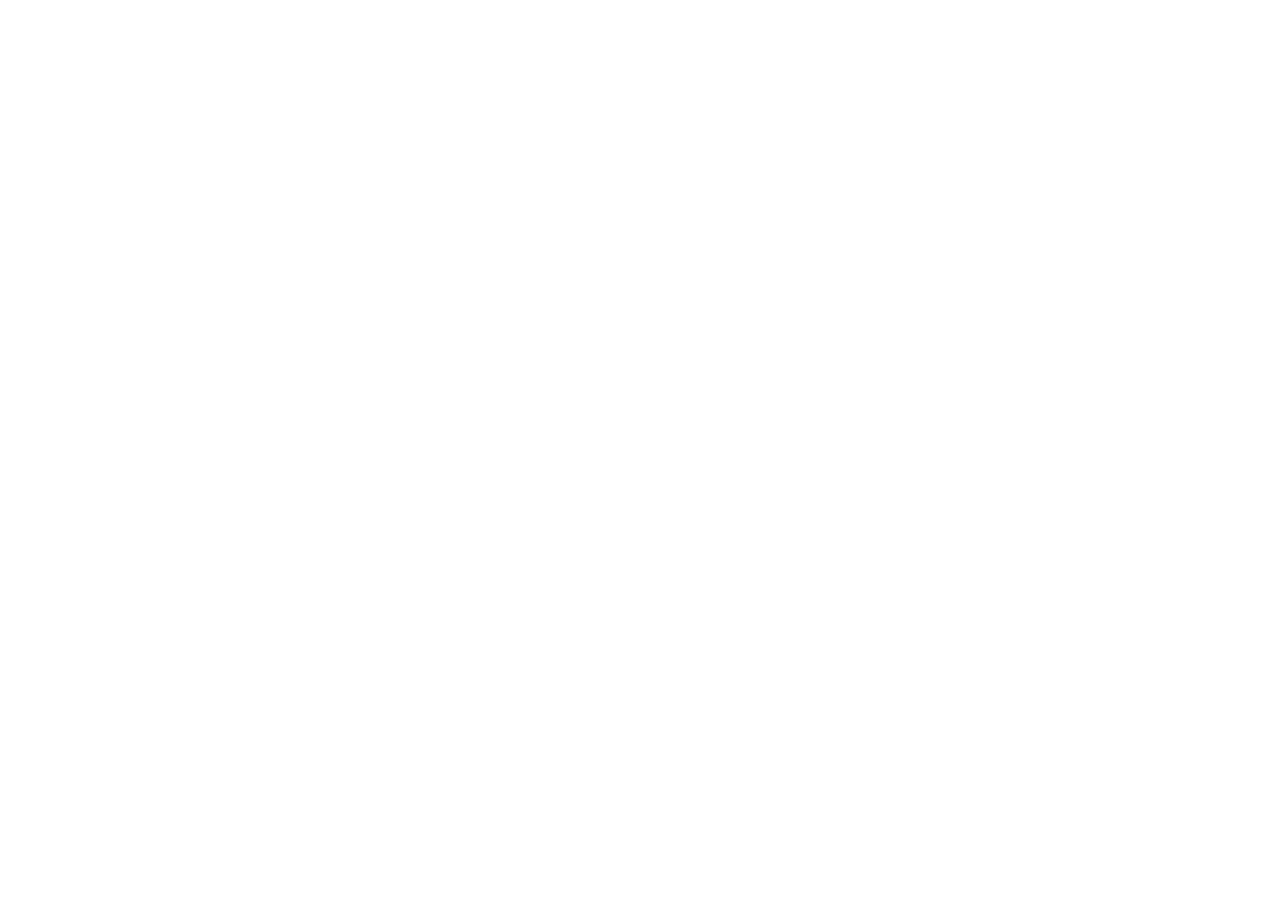
==== client-fred/page.html @ fe712434 "adding fred's hacks" ====
<!DOCTYPE HTML PUBLIC "-//W3C//DTD HTML 4.01 Transitional//EN">
<html>
<head>
<title>aes</title>
<script type="text/javascript" src="http://point-at-infinity.org/jsaes/jsaes.js"></script>
<script type="text/javascript" src="http://point-at-infinity.org/jssha256/jssha256.js"></script>
<script type="text/javascript" src="http://www.movable-type.co.uk/scripts/utf8.js"></script>
</head>

<body>
<script type="text/javascript" src="test.js"></script>
<script type="text/javascript" src="page.js"></script>
</body>
</html>
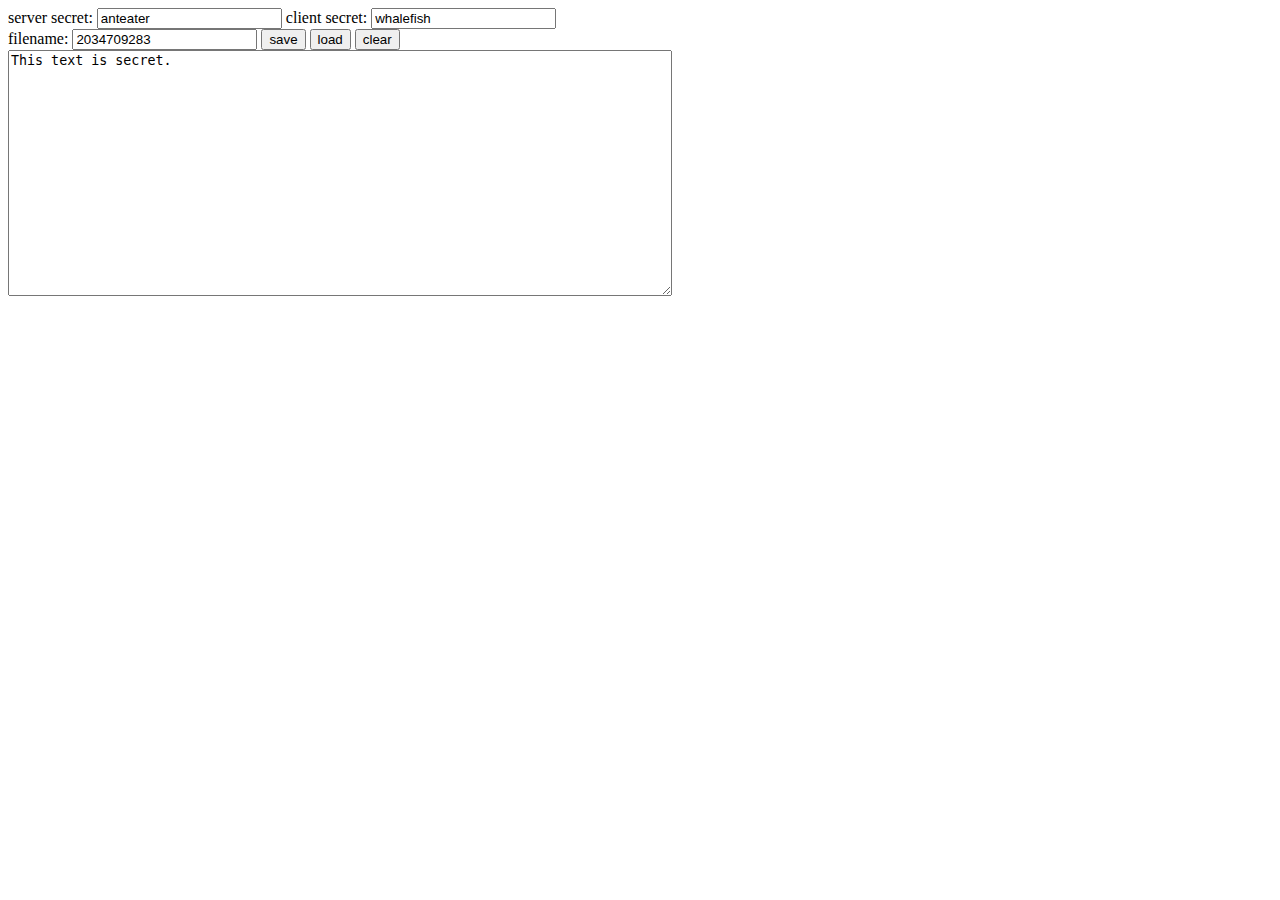
==== commit 9883bd0b: "back up work" ====
--- a/client-fred/page.html
+++ b/client-fred/page.html
@@ -1,14 +1,30 @@
 <!DOCTYPE HTML PUBLIC "-//W3C//DTD HTML 4.01 Transitional//EN">
 <html>
 <head>
-<title>aes</title>
-<script type="text/javascript" src="http://point-at-infinity.org/jsaes/jsaes.js"></script>
-<script type="text/javascript" src="http://point-at-infinity.org/jssha256/jssha256.js"></script>
-<script type="text/javascript" src="http://www.movable-type.co.uk/scripts/utf8.js"></script>
+<title>cipherpad</title>
+<meta http-equiv="Content-Type" content="text/html; charset=utf-8" />
+<link rel="shortcut icon" href="" />
+<link rel="stylesheet" type="text/css" href="page.css" />
+<script type="text/javascript" src="/3rdparty/point-at-infinity.org/jsaes.js"></script>
+<script type="text/javascript" src="/3rdparty/point-at-infinity.org/jssha256.js"></script>
+<script type="text/javascript" src="/3rdparty/www.movable-type.co.uk/utf8.js"></script>
+<script type="text/javascript" src="/client/test.js"></script>
+<script type="text/javascript" src="/client/aes-crypto.js"></script>
+<script type="text/javascript" src="/client/rpc.js"></script>
+<script type="text/javascript" src="/client/page.js"></script>
 </head>
-
-<body>
-<script type="text/javascript" src="test.js"></script>
-<script type="text/javascript" src="page.js"></script>
+<body onload="javascript:app.onBodyLoad();">
+server secret: <input type="text" value="anteater" id="server_secret_id"/>
+client secret: <input type="text" value="whalefish" id="client_secret_id"/>
+<br/>
+filename: <input type="text" value="2034709283" id="filename_id"/>
+<input type="button" value="save"  id="save_button_id"/>
+<input type="button" value="load"  id="load_button_id"/>
+<input type="button" value="clear" id="clear_button_id"/>
+<span id="status_id"></span>
+<br/>
+<textarea cols="80" rows="16" id="textarea_id">
+This text is secret.
+</textarea>
 </body>
 </html>
--- a/client-fred/page.css
+++ b/client-fred/page.css
@@ -0,0 +1 @@
+/* ... */
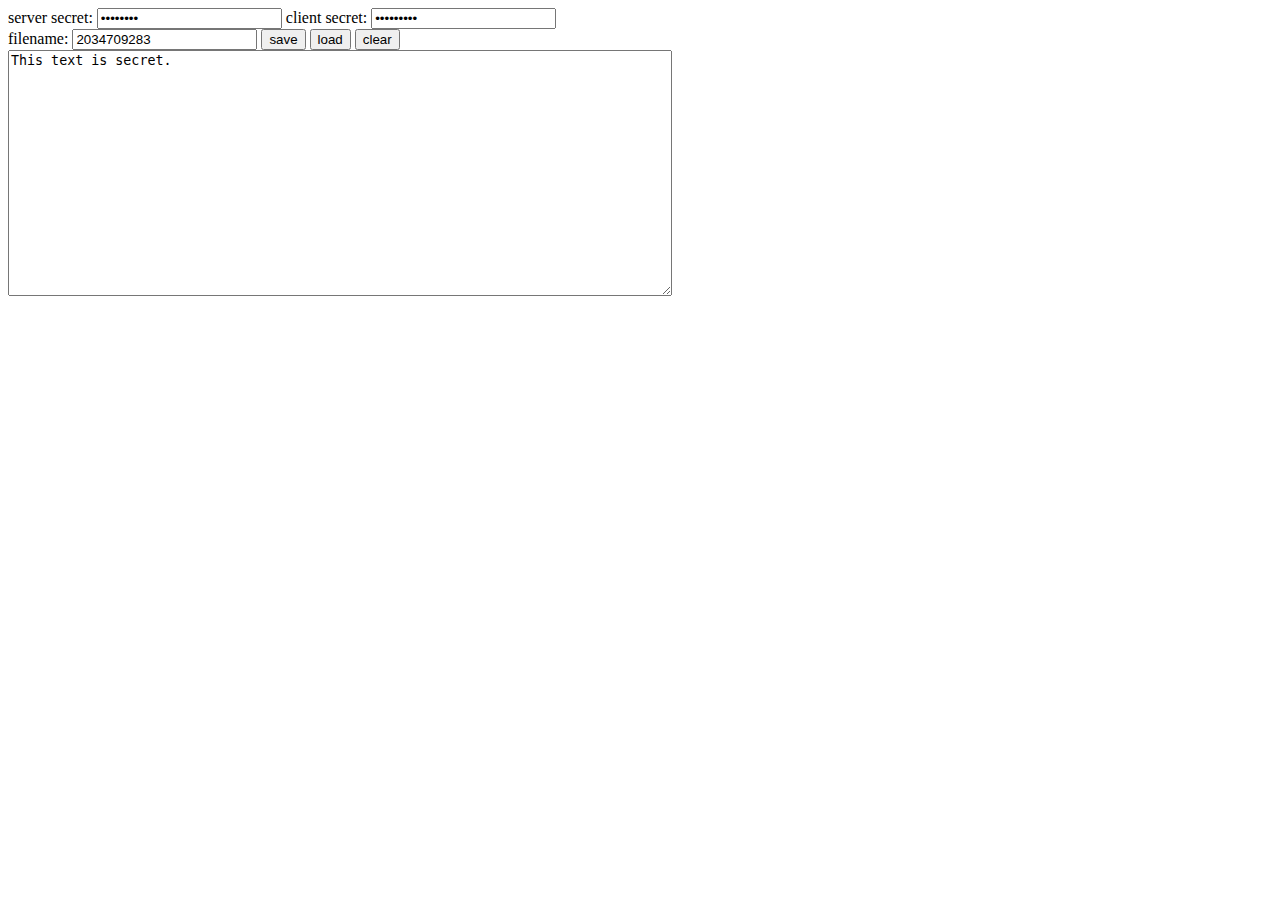
==== commit e3b816a7: "use password fields" ====
--- a/client-fred/page.html
+++ b/client-fred/page.html
@@ -14,8 +14,8 @@
 <script type="text/javascript" src="/client/page.js"></script>
 </head>
 <body onload="javascript:app.onBodyLoad();">
-server secret: <input type="text" value="anteater" id="server_secret_id"/>
-client secret: <input type="text" value="whalefish" id="client_secret_id"/>
+server secret: <input type="password" value="anteater" id="server_secret_id"/>
+client secret: <input type="password" value="whalefish" id="client_secret_id"/>
 <br/>
 filename: <input type="text" value="2034709283" id="filename_id"/>
 <input type="button" value="save"  id="save_button_id"/>
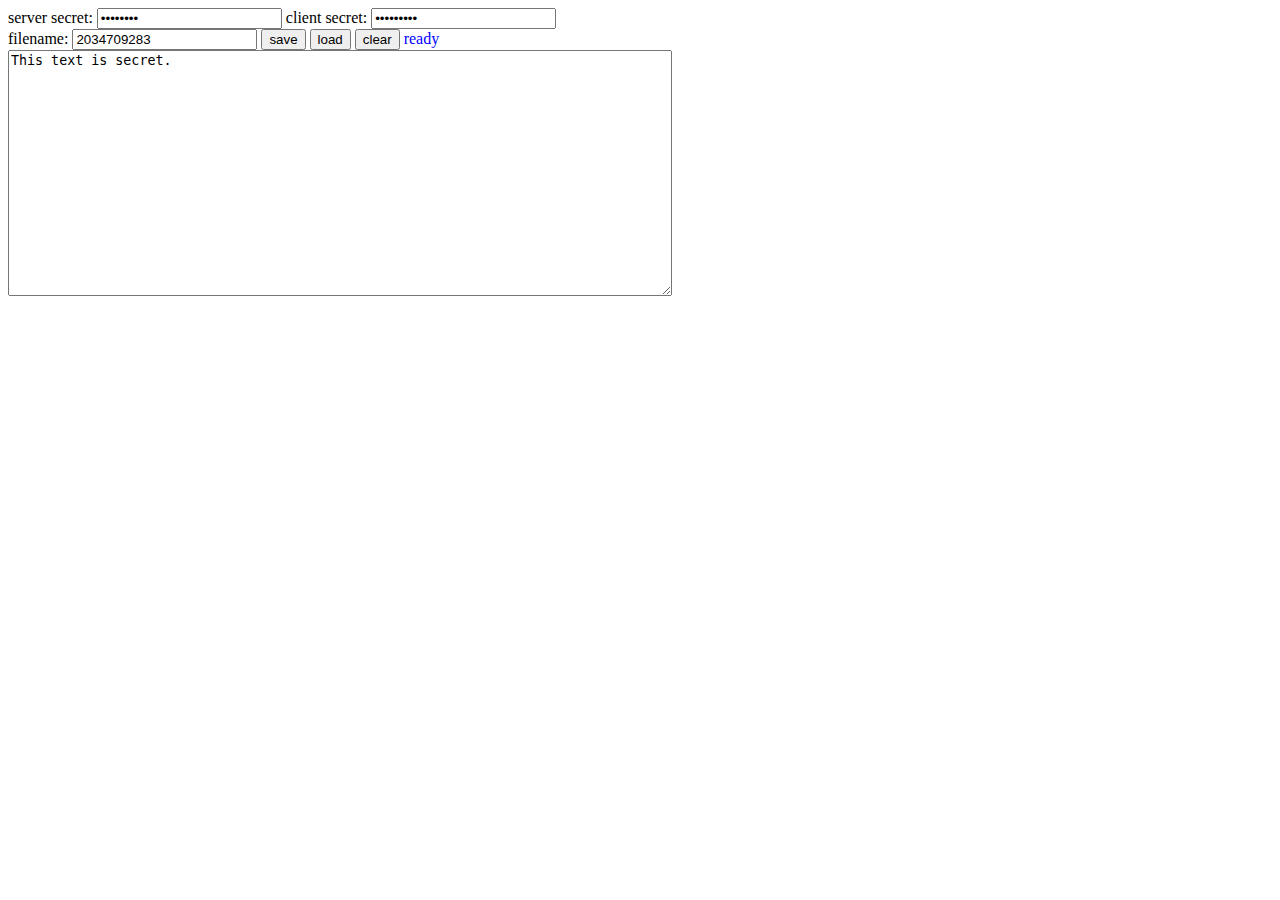
==== commit 86e9c851: "table for static files" ====
--- a/client-fred/page.html
+++ b/client-fred/page.html
@@ -5,13 +5,13 @@
 <meta http-equiv="Content-Type" content="text/html; charset=utf-8" />
 <link rel="shortcut icon" href="" />
 <link rel="stylesheet" type="text/css" href="page.css" />
-<script type="text/javascript" src="/3rdparty/point-at-infinity.org/jsaes.js"></script>
-<script type="text/javascript" src="/3rdparty/point-at-infinity.org/jssha256.js"></script>
-<script type="text/javascript" src="/3rdparty/www.movable-type.co.uk/utf8.js"></script>
-<script type="text/javascript" src="/client/test.js"></script>
-<script type="text/javascript" src="/client/aes-crypto.js"></script>
-<script type="text/javascript" src="/client/rpc.js"></script>
-<script type="text/javascript" src="/client/page.js"></script>
+<script type="text/javascript" src="jsaes.js"></script>
+<script type="text/javascript" src="jssha256.js"></script>
+<script type="text/javascript" src="utf8.js"></script>
+<script type="text/javascript" src="test.js"></script>
+<script type="text/javascript" src="aes-crypto.js"></script>
+<script type="text/javascript" src="rpc.js"></script>
+<script type="text/javascript" src="page.js"></script>
 </head>
 <body onload="javascript:app.onBodyLoad();">
 server secret: <input type="password" value="anteater" id="server_secret_id"/>
--- a/client-fred/page.css
+++ b/client-fred/page.css
@@ -1 +1 @@
-/* ... */
+/* CSS */
